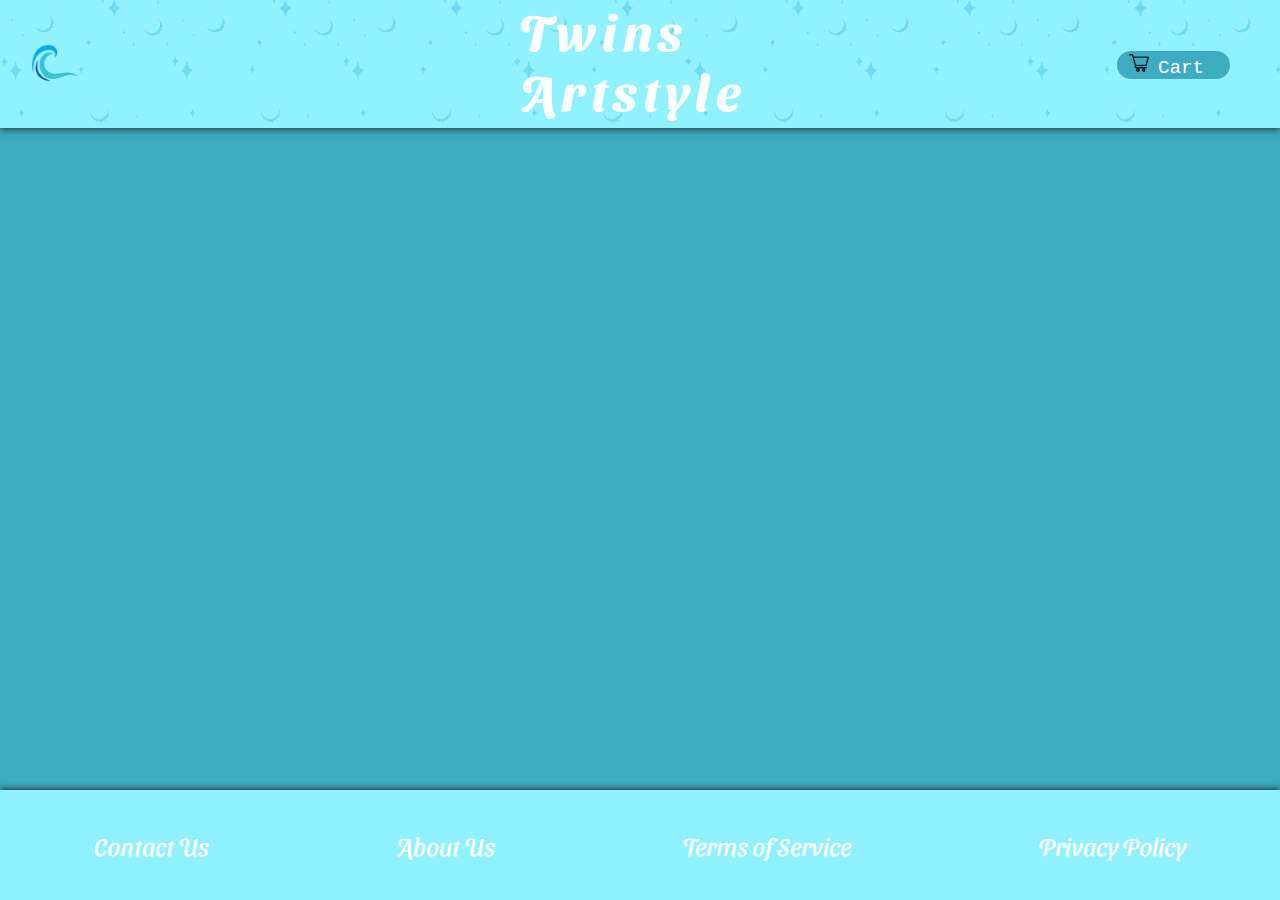
==== TwinsArtstyle/Views/Shared/_Layout.html @ da507455 "Changed the Layout.html top icon and added a background image for the top navigation bar." ====
<!DOCTYPE html>
<html lang="en">
<head>
    <meta charset="UTF-8">
    <meta http-equiv="X-UA-Compatible" content="IE=edge">
    <meta name="viewport" content="width=device-width, initial-scale=1.0">
    <link rel="stylesheet" href="../../wwwroot/css/Layout.css">
    <link href="https://fonts.googleapis.com/css2?family=Sansita+Swashed:wght@300&family=Space+Mono&display=swap" rel="stylesheet">
    <title>Twins Artstyle</title>
</head>
<body>
    <header>
        <nav class="top-navigation-bar">
            <ul class="top-list-container">
                <li id="top-icon-item">
                    <img id="top-icon" src="../../wwwroot/images/wave.ico" alt="wave-icon">
                </li>
                <li>
                    <h1 id="top-heading">Twins <br> Artstyle</h1>
                </li>
                <li>
                    <button class="top-cart-button">
                        <img id="top-cart-icon" src="../../wwwroot/images/shopping-cart.png" alt="shopping-cart">
                        <p id="top-cart">Cart</p>
                    </button>
                </li>
            </ul>
        </nav>
    </header>
        
        <!-- Space for partial views-->

    <footer>
        <nav id="bottom-nav-bar">
            <ul class="bottom-list-container">
                <li>
                    <a class="bottom-link" href="#">Contact Us</a>
                </li>
                <li>
                    <a class="bottom-link" href="#">About Us</a>
                </li>
                <li>
                    <a class="bottom-link" href="#">Terms of Service</a>
                </li>
                <li>
                    <a class="bottom-link" href="#">Privacy Policy</a>
                </li>
            </ul>
        </nav>
    </footer>
</body>
</html>
---- TwinsArtstyle/wwwroot/css/Layout.css ----
:root{
    --light-blue: #91F2FF;
    --blue: #3DABC2;
    --dark-blue-green: #346E75;
    --nav-bar-shadow-color: #2b2c2d;
}

*{
    margin: 0;
    padding: 0;
    -webkit-user-select: none;  /* Chrome all / Safari all */
    -moz-user-select: none;     /* Firefox all */
    -ms-user-select: none;      /* IE 10+ */
    user-select: none;    
}

body{
    background-color: var(--blue);
}

.top-navigation-bar{
    background-color: var(--light-blue);
    padding-bottom: 8px;
    box-shadow: 0 1px 8px var(--nav-bar-shadow-color);
    background-image: url("../../wwwroot/images/heading-background.png");
    background-repeat: repeat;
    background-size: contain;
}

.top-list-container{
    list-style-type: none;
    display: flex;
    justify-content: space-between;
    align-items: center;
}

#top-icon{
    width: 100px;
    height: 100px;
}

#top-heading{
    color: white;
    font-family: 'Sansita Swashed', cursive;
    font-size: 50px;
    letter-spacing: 6px;
}

.top-cart-button{
    padding: 2px 30px 0px 12px;
    font-size: larger;
    border-radius: 15px;
    border-style: none;
    background-color: var(--blue);
    color: white;
    position: relative;
    top: 5px;
    right: 50px;
}

.top-cart-button:hover{
    cursor: pointer;
    background-color: var(--dark-blue-green);
}

#top-cart-icon{
    width: 20px;
    height: 20px;
}

#top-cart{
    display: inline;
    position: relative;
    left: 4px;
    font-family: 'Courier New', Courier, monospace;
}


footer{
    position: absolute;
    bottom: 0;
    width: 100%;
    height:110px;
    background-color: var(--light-blue);
}

#bottom-nav-bar{
    height: 100%;
    box-shadow: 0 -1px 6px var(--nav-bar-shadow-color);
}

.bottom-list-container{
    display: flex;
    justify-content: space-around;
    align-items: center;
    list-style-type: none;
    height: 100%;
}

.bottom-link{
    text-decoration: none;
    font-size: 25px;
    font-family: 'Sansita Swashed', cursive;
    color: white;
}

.bottom-link:hover{
    color: #346E75;
}
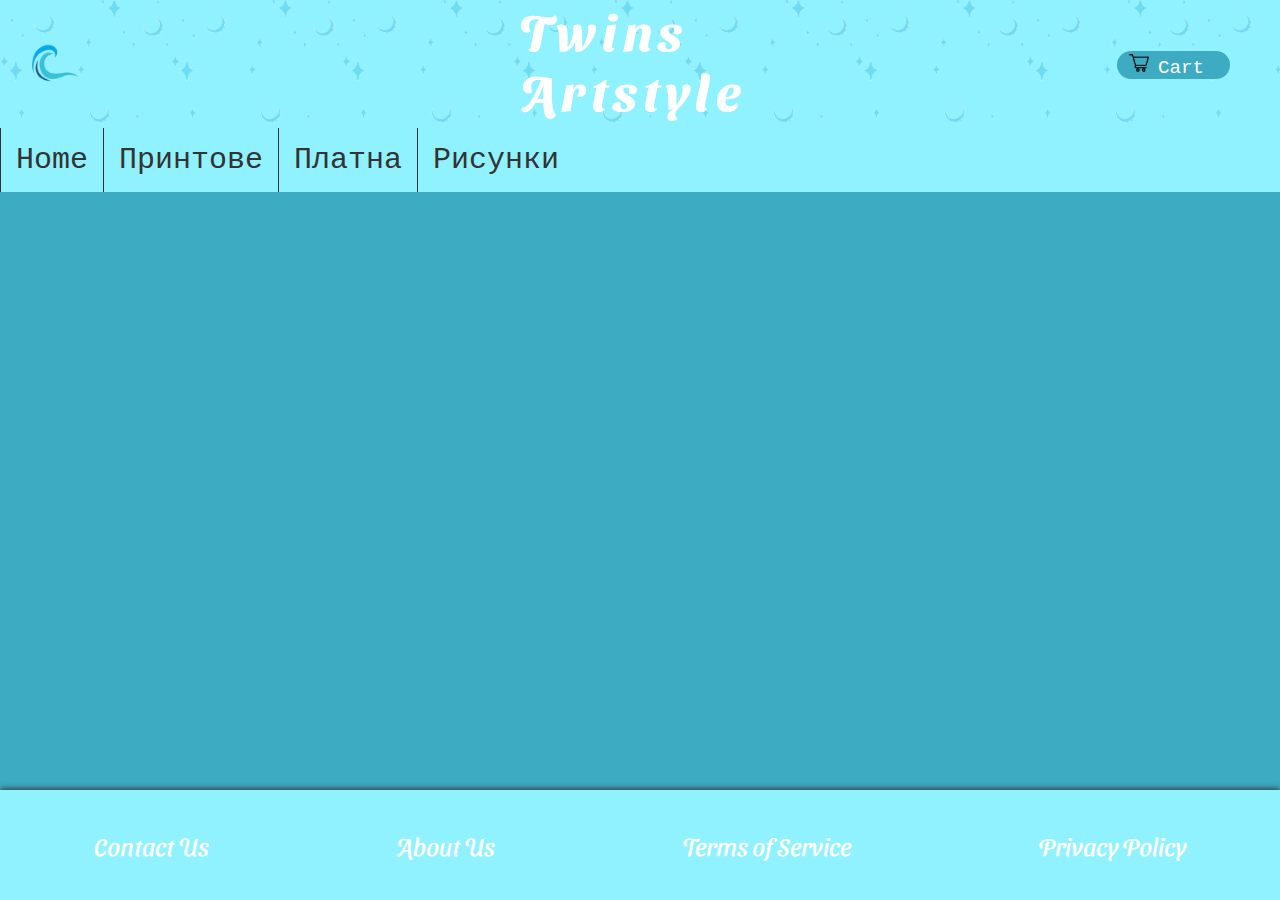
==== commit 5ee89033: "Finished the layout." ====
--- a/TwinsArtstyle/Views/Shared/_Layout.html
+++ b/TwinsArtstyle/Views/Shared/_Layout.html
@@ -27,6 +27,22 @@
             </ul>
         </nav>
     </header>
+    <div class="categories">
+        <ul id="categories-container">
+            <li class="category-item">
+                <a href="#" class="category">Home</a>
+            </li>
+            <li class="category-item">
+                <a href="#" class="category">Принтове</a>
+            </li>
+            <li class="category-item">
+                <a href="#" class="category">Платна</a>
+            </li>
+            <li class="category-item">
+                <a href="#" class="category">Рисунки</a>
+            </li>
+        </ul>
+    </div>
         
         <!-- Space for partial views-->
 
--- a/TwinsArtstyle/wwwroot/css/Layout.css
+++ b/TwinsArtstyle/wwwroot/css/Layout.css
@@ -35,8 +35,12 @@
 }
 
 #top-icon{
-    width: 100px;
-    height: 100px;
+   width: 100px;
+   height: 100px;
+}
+
+#top-icon:hover{
+    cursor: pointer;
 }
 
 #top-heading{
@@ -44,18 +48,20 @@
     font-family: 'Sansita Swashed', cursive;
     font-size: 50px;
     letter-spacing: 6px;
+    
 }
 
 .top-cart-button{
-    padding: 2px 30px 0px 12px;
-    font-size: larger;
     border-radius: 15px;
     border-style: none;
     background-color: var(--blue);
+    padding: 2px 30px 0px 12px;
+    font-size: larger;
     color: white;
     position: relative;
     top: 5px;
     right: 50px;
+    transition: background-color 0.5s;
 }
 
 .top-cart-button:hover{
@@ -75,6 +81,32 @@
     font-family: 'Courier New', Courier, monospace;
 }
 
+.categories{
+    background-color: var(--light-blue);
+}
+
+#categories-container{
+    display: flex;
+    list-style: none;
+}
+
+.category-item{
+    padding: 15px;
+    border-left: 1px solid #333;
+}
+
+.category{
+    text-decoration: none;
+    color: #333;
+    font-family: 'Courier New', Courier, monospace;
+    font-size: 30px;
+    transition: background-color 500ms, color 500ms;
+}
+
+.category:hover{
+    background-color: var(--dark-blue-green);
+    color: white;
+}
 
 footer{
     position: absolute;
